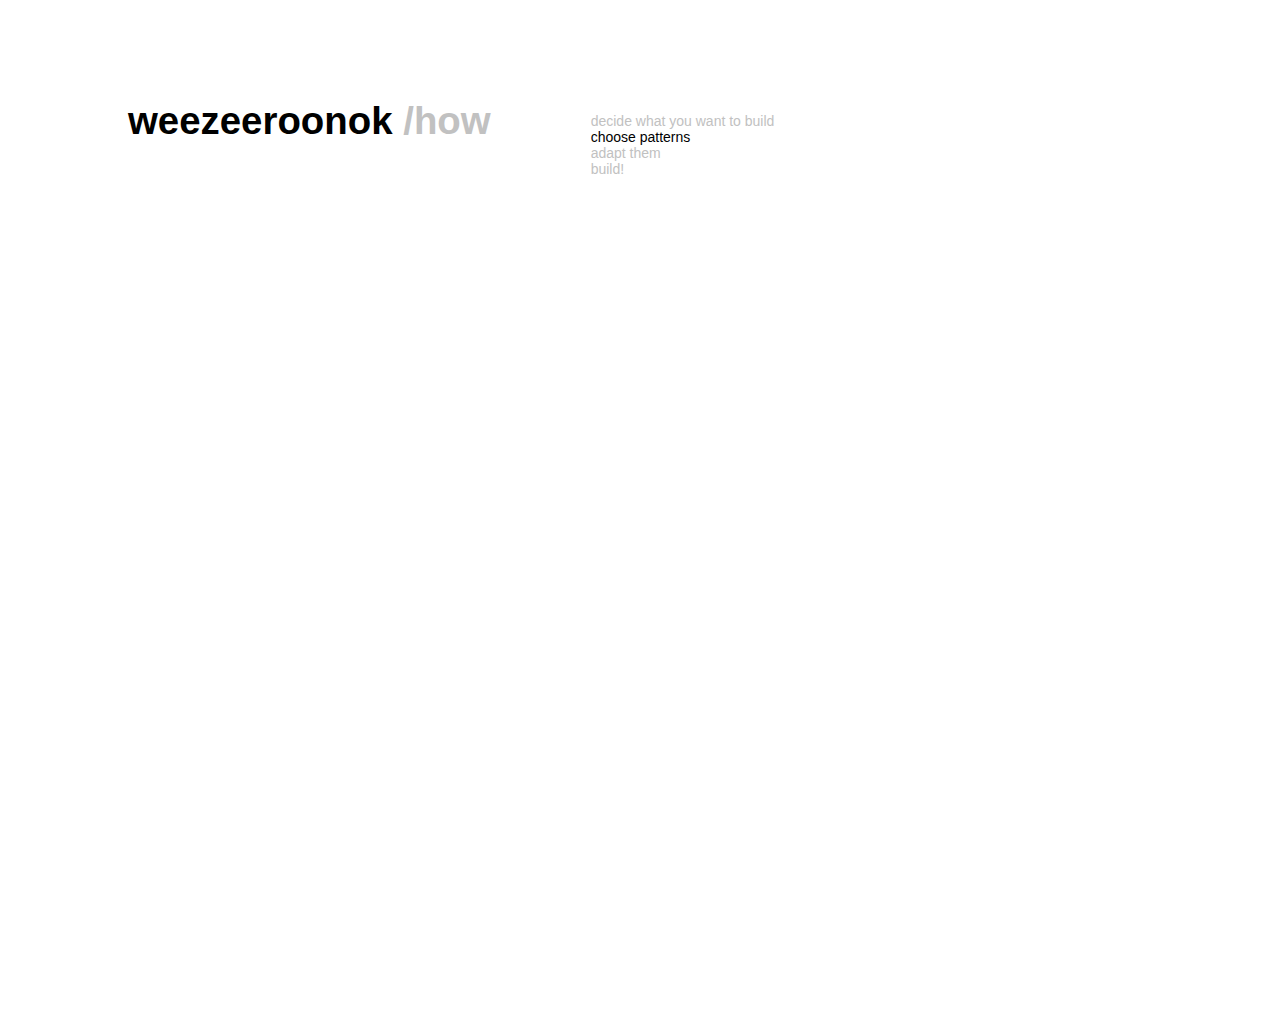
==== how.html @ 5ea5ce33 "changed structure from single to two column" ====
<!DOCTYPE html>
<html>
<head>
  <title>weezeeroonok/ how</title>
  <link rel="stylesheet" type="text/css" href="css/styles.css">
</head>
<body>

<div class="container">
  <div class="container-item">
     <div class="title"><a href="./index.html">weezeeroonok</a> /how</div>
  </div>

  <div class="container_item">
    <div >
      <ul>
        <li>decide what you want to build</li>
        <li><a href="">choose patterns</a></li>
        <li>adapt them</li>
        <li>build!</li>
      </ul>
    </div>
  </div>

</div>

</body>
</html>
---- css/styles.css ----
body {
  background-color: #ffffff;
  font-family: 'Helvetica', sans-serif;
  color: #c1c1c1;
  margin: 0;
  padding: 1vh;
  padding-bottom: 20vh;
  font-size: 14px;
  font-weight: 200; }

a, a:visited {
  color: #000000;
  text-decoration: none; }

ul {
  padding-left: 0px; 
  list-style-type: none;
  margin-bottom: 20px; }

.container {
  display: flex;
  justify-content: space-around;
  margin: 20px auto;
  margin-top: 90px;
  width: 80vw;
  height: 80vh;
}

.container_item {
  flex: 1;
  margin-left: 100px;
  margin-right: 100px;
}

section {
  box-sizing: border-box;
  margin: 10px auto;
  width: 35vw; }

.title {
  font-size: 3vw;
  font-weight: bold; }

input {
  border: none;
  border-bottom: 1px solid #0002ff;
  padding: 10px;
  font-size: 1.2em;
  width: 100%; }

*:focus {
    outline: none; }

iframe {
  width: 300px; }

.primary_info {
  padding-top: 50px;
}

.secondary_info {
    font-style: italic;
    font-weight: bolder;
    font-size: smaller;
    padding-top: 70px;
    text-align: right;
}
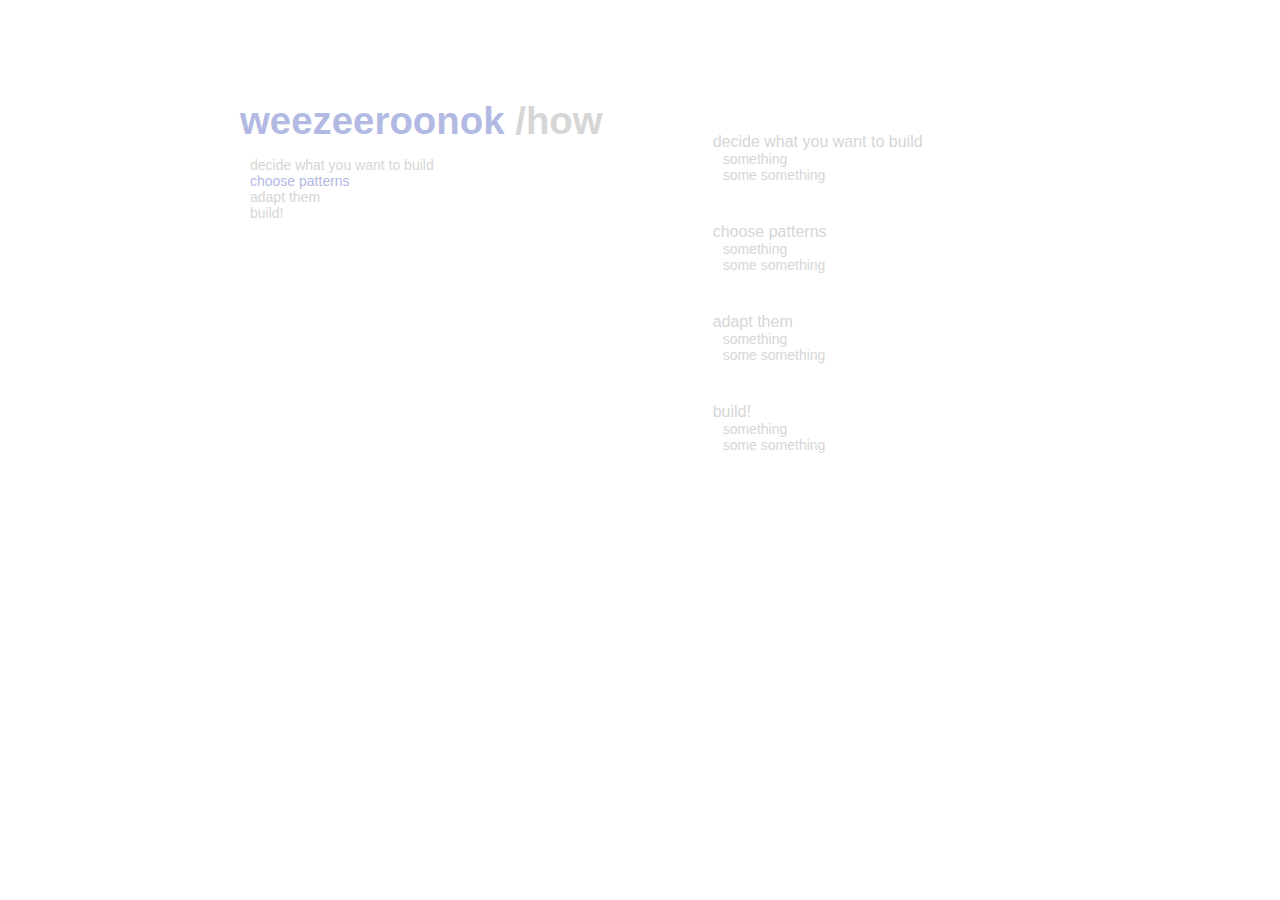
==== commit 942d2cfa: "add search results section" ====
--- a/how.html
+++ b/how.html
@@ -8,10 +8,7 @@
 
 <div class="container">
   <div class="container-item">
-     <div class="title"><a href="./index.html">weezeeroonok</a> /how</div>
-  </div>
-
-  <div class="container_item">
+    <div class="title"><a href="./index.html">weezeeroonok</a> /how</div>
     <div >
       <ul>
         <li>decide what you want to build</li>
@@ -22,6 +19,33 @@
     </div>
   </div>
 
+  <div class="container_item">
+    <div >
+      <ul>
+        <li class="list_title">decide what you want to build</li>
+        <ul>
+          <li>something</li>
+          <li>some something</li>
+        </ul>
+        <li class="list_title">choose patterns</li>
+        <ul>
+          <li>something</li>
+          <li>some something</li>
+        </ul>
+        <li class="list_title">adapt them</li>
+        <ul>
+          <li>something</li>
+          <li>some something</li>
+        </ul>
+        <li class="list_title">build!</li>
+        <ul>
+          <li>something</li>
+          <li>some something</li>
+        </ul>
+      </ul>
+    </div>
+  </div>
+
 </div>
 
 </body>
--- a/css/styles.css
+++ b/css/styles.css
@@ -1,29 +1,34 @@
 body {
   background-color: #ffffff;
   font-family: 'Helvetica', sans-serif;
-  color: #c1c1c1;
+  color: #d6d6d6;
   margin: 0;
   padding: 1vh;
-  padding-bottom: 20vh;
   font-size: 14px;
   font-weight: 200; }
 
 a, a:visited {
-  color: #000000;
+  color: #b2b9e2;
   text-decoration: none; }
 
 ul {
-  padding-left: 0px; 
+  padding-left: 10px; 
   list-style-type: none;
   margin-bottom: 20px; }
+
+.list_title {
+  font-weight: bolder;
+  font-size: 16px;
+  padding-top: 20px;
+}
 
 .container {
   display: flex;
   justify-content: space-around;
   margin: 20px auto;
   margin-top: 90px;
-  width: 80vw;
-  height: 80vh;
+  width: 800px;
+  height: 500px;
 }
 
 .container_item {
@@ -43,16 +48,30 @@
 
 input {
   border: none;
-  border-bottom: 1px solid #0002ff;
+  border-bottom: 1px solid #b2b9e2;
   padding: 10px;
   font-size: 1.2em;
   width: 100%; }
 
 *:focus {
-    outline: none; }
+  outline: none; }
 
 iframe {
   width: 300px; }
+
+.box {
+  height: 100px;
+  width: 100%;
+  margin: 20px;
+  border-radius: 10px;
+  border: 1px solid #ececec;
+  overflow: hidden;
+}
+
+.box p {
+  padding-top: 5px;
+  padding-left: 15px;
+}
 
 .primary_info {
   padding-top: 50px;
@@ -65,3 +84,13 @@
     padding-top: 70px;
     text-align: right;
 }
+
+footer {
+    display: flex;
+    justify-content: space-between;
+    margin-left: 250px;
+    width: 200px;
+    font-style: italic;
+    font-weight: bolder;
+    font-size: smaller;
+}
